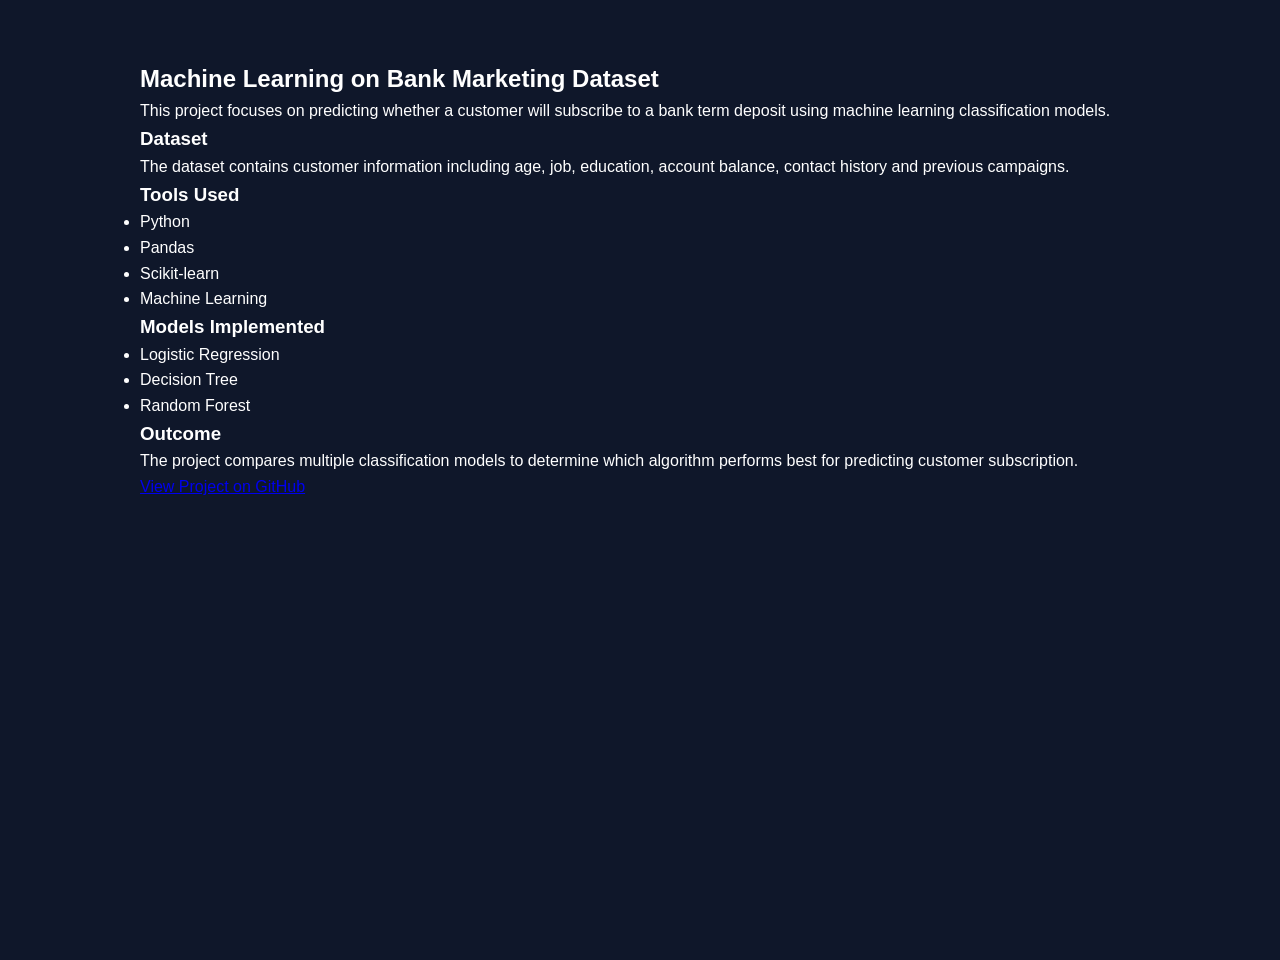
==== projects/bank-marketing.html @ 4964d718 "portfolio update2" ====
<!DOCTYPE html>
<html lang="en">

<head>

<meta charset="UTF-8">
<title>Bank Marketing Machine Learning Project</title>

<link rel="stylesheet" href="../css/style.css">

</head>

<body>

<section class="section">

<h1>Machine Learning on Bank Marketing Dataset</h1>

<p>

This project focuses on predicting whether a customer will subscribe
to a bank term deposit using machine learning classification models.

</p>

<h3>Dataset</h3>

<p>

The dataset contains customer information including age, job,
education, account balance, contact history and previous campaigns.

</p>

<h3>Tools Used</h3>

<ul>

<li>Python</li>
<li>Pandas</li>
<li>Scikit-learn</li>
<li>Machine Learning</li>

</ul>

<h3>Models Implemented</h3>

<ul>

<li>Logistic Regression</li>
<li>Decision Tree</li>
<li>Random Forest</li>

</ul>

<h3>Outcome</h3>

<p>

The project compares multiple classification models to determine
which algorithm performs best for predicting customer subscription.

</p>

<a href="GITHUB_LINK_HERE" target="_blank">
View Project on GitHub
</a>

</section>

</body>

</html>
---- css/style.css ----
/* GLOBAL STYLES */
* {
  margin: 0;
  padding: 0;
  box-sizing: border-box;
  font-family: 'Poppins', sans-serif;
}

html,
body {
  height: 100%;
}

body {
  background: #0f172a;
  color: white;
  line-height: 1.6;
  overflow-x: hidden;
}

img {
  max-width: 100%;
  display: block;
}

/* NAVBAR */
.navbar {
  display: flex;
  justify-content: space-between;
  align-items: center;
  padding: 20px 60px;
  background: #020617;
  position: sticky;
  top: 0;
  z-index: 1000;
}

.logo {
  font-size: 20px;
  font-weight: 600;
}

.nav-links {
  display: flex;
  list-style: none;
  gap: 30px;
  align-items: center;
}

.nav-btn {
  appearance: none;
  border: 0;
  background: transparent;
  color: white;
  cursor: pointer;
  font-size: 16px;
  padding: 6px 8px;
  transition: color 0.3s;
}

.nav-btn:hover {
  color: #3b82f6;
}

.nav-btn:focus-visible,
.resume-btn:focus-visible,
.arrow:focus-visible,
.dot-page:focus-visible,
.experience-header:focus-visible {
  outline: 2px solid #3b82f6;
  outline-offset: 3px;
}

.resume-btn {
  background: #3b82f6;
  padding: 10px 18px;
  border-radius: 6px;
  color: white;
  text-decoration: none;
  font-size: 14px;
  transition: background 0.3s;
}

.resume-btn:hover {
  background: #2563eb;
}

/* PAGE SYSTEM */
.page-wrapper {
  position: relative;
  min-height: calc(100vh - 72px); /* approx navbar height */
  overflow-x: hidden;            /* keep slide working */
  overflow-y: auto;              /* allow scrolling if content is tall */
}

.page {
  position: absolute;
  inset: 0;
  width: 100%;
  padding: 60px;
  opacity: 0;
  transform: translateX(100%);
  transition: transform 0.6s ease, opacity 0.6s ease;
  pointer-events: none;
}

.page.active {
  position: relative;
  opacity: 1;
  transform: translateX(0);
  pointer-events: auto;
}

/* ABOUT PAGE */
.about-screen {
  display: grid;
  grid-template-columns: 1.2fr 1fr;
  align-items: center;
  gap: 70px;
  max-width: 1100px;
  margin: 0 auto;
  min-height: 75vh;
}

.about-left h1 {
  font-size: 42px;
  margin-bottom: 10px;
}

.about-left h3 {
  color: #3b82f6;
  margin-bottom: 20px;
}

.about-left p {
  opacity: 0.85;
  max-width: 500px;
}

/* SKILLS */
.skills-tags {
  margin-top: 25px;
}

.skills-tags span {
  background: #1e293b;
  padding: 7px 14px;
  border-radius: 7px;
  font-size: 13px;
  margin: 5px;
  display: inline-block;
  transition: background 0.3s;
}

.skills-tags span:hover {
  background: #3b82f6;
}

/* RIGHT SIDE ABOUT */
.about-right {
  display: flex;
  flex-direction: column;
  align-items: center;
  gap: 20px;
}

.about-image {
  display: flex;
  justify-content: center;
  align-items: center;
}

.profile-image {
  width: 240px;
  height: 240px;
  border-radius: 50%;
  object-fit: cover;
  border: 4px solid #3b82f6;
  box-shadow: 0 0 20px rgba(59, 130, 246, 0.4);
}

/* EDUCATION */
.education-card {
  background: #1e293b;
  padding: 20px;
  border-radius: 10px;
  width: 260px;
  text-align: center;
  transition: transform 0.3s, background 0.3s;
}

.education-card:hover {
  background: #334155;
  transform: translateY(-5px);
}

.education-card span {
  opacity: 0.7;
  font-size: 14px;
}

/* GENERAL SECTIONS */
.section {
  max-width: 1000px;
  margin: 60px auto 0;
}

.section h2 {
  font-size: 28px;
  margin-bottom: 30px;
}

.section-title {
  margin-top: 60px;
}

/* EXPERIENCE */
.experience-card {
  background: #1e293b;
  border-radius: 10px;
  max-width: 650px;
  margin: 0 auto;
  overflow: hidden;
}

.experience-header {
  width: 100%;
  border: 0;
  background: transparent;
  color: inherit;

  display: flex;
  justify-content: space-between;
  align-items: center;
  padding: 20px;

  cursor: pointer;
  user-select: none;
  text-align: left;
}

.experience-header h3 {
  font-size: 18px;
  font-weight: 500;
}

.expand-icon {
  font-size: 18px;
}

.experience-content {
  max-height: 0;
  overflow: hidden;
  padding: 0 20px;
  transition: max-height 0.4s ease, padding 0.4s ease;
}

.experience-content.show {
  max-height: 500px;
  padding: 20px;
}

.experience-content ul {
  margin-left: 20px;
  margin-top: 10px;
}

.experience-content li {
  margin-bottom: 8px;
  opacity: 0.85;
}

/* DATA PIPELINE */
.pipeline-flow {
  display: flex;
  flex-wrap: wrap;
  justify-content: center;
  align-items: center;
  gap: 15px;
  margin-top: 40px;
}

.pipeline-node {
  background: #1e293b;
  padding: 14px 20px;
  border-radius: 8px;
  font-size: 14px;
  transition: transform 0.3s, background 0.3s;
}

.pipeline-node:hover {
  background: #3b82f6;
  transform: scale(1.05);
}

.pipeline-arrow {
  font-size: 24px;
  color: #22c55e;
  animation: dataflow 1.2s infinite alternate;
}

@keyframes dataflow {
  from {
    opacity: 0.3;
  }
  to {
    opacity: 1;
  }
}

/* PROJECTS */
.projects-grid {
  display: grid;
  grid-template-columns: repeat(auto-fit, minmax(250px, 1fr));
  gap: 30px;
}

.project-card {
  background: #1e293b;
  padding: 25px;
  border-radius: 10px;
  transition: transform 0.3s, background 0.3s;
}

.project-card:hover {
  background: #334155;
  transform: translateY(-6px);
}

/* CONTACT */
#page4 .section {
  max-width: 700px;
}

#page4 p {
  margin-bottom: 12px;
}

#page4 a {
  color: #3b82f6;
}

/* NAVIGATION ARROWS */
.nav-arrows {
  position: fixed;
  top: 50%;
  left: 0;
  width: 100%;
  display: flex;
  justify-content: space-between;
  transform: translateY(-50%);
  pointer-events: none;
  z-index: 100;
}

.arrow {
  pointer-events: auto;
  border: 0;
  color: inherit;

  width: 45px;
  height: 70px;
  background: rgba(255, 255, 255, 0.08);
  backdrop-filter: blur(10px);

  display: flex;
  align-items: center;
  justify-content: center;

  border-radius: 10px;
  font-size: 22px;
  cursor: pointer;

  margin: 0 20px;
  transition: background 0.3s;
}

.arrow:hover {
  background: rgba(59, 130, 246, 0.5);
}

/* PAGE INDICATOR */
.page-indicator {
  position: fixed;
  bottom: 25px;
  left: 50%;
  transform: translateX(-50%);
  display: flex;
  gap: 10px;
  z-index: 110;
}

.dot-page {
  appearance: none;
  border: 0;
  padding: 0;

  width: 10px;
  height: 10px;
  border-radius: 50%;

  background: #475569;
  cursor: pointer;
}

.dot-page.active {
  background: #3b82f6;
}

/* RESPONSIVE */
@media (max-width: 900px) {
  .about-screen {
    grid-template-columns: 1fr;
    text-align: center;
    gap: 40px;
  }

  .about-left p {
    margin: 0 auto;
  }

  .navbar {
    padding: 16px 20px;
  }

  .nav-links {
    display: none;
  }

  .page {
    padding: 40px 20px;
  }

  .profile-image {
    width: 200px;
    height: 200px;
  }

  .arrow {
    margin: 0 10px;
    width: 42px;
    height: 64px;
  }
}

/* Reduced motion */
@media (prefers-reduced-motion: reduce) {
  .page {
    transition: none;
  }

  .pipeline-arrow {
    animation: none;
  }
}
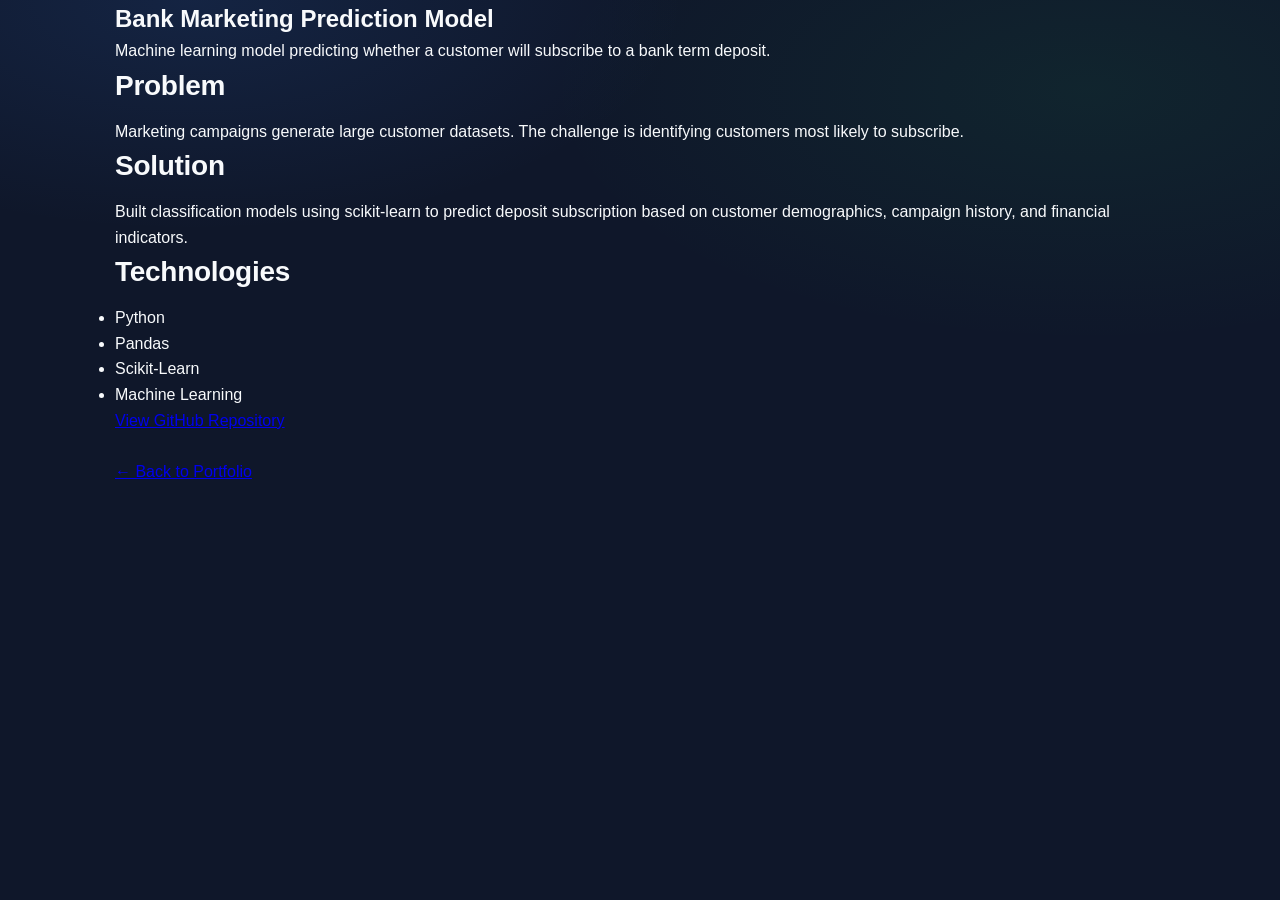
==== commit e03fa79c: "feat: Complete portfolio redesign with GitHub Intelligence case study" ====
--- a/projects/bank-marketing.html
+++ b/projects/bank-marketing.html
@@ -1,10 +1,9 @@
 <!DOCTYPE html>
-<html lang="en">
+<html>
 
 <head>
 
-<meta charset="UTF-8">
-<title>Bank Marketing Machine Learning Project</title>
+<title>Bank Marketing ML</title>
 
 <link rel="stylesheet" href="../css/style.css">
 
@@ -14,57 +13,52 @@
 
 <section class="section">
 
-<h1>Machine Learning on Bank Marketing Dataset</h1>
+<h1>Bank Marketing Prediction Model</h1>
+
+<p class="project-intro">
+
+Machine learning model predicting whether a customer
+will subscribe to a bank term deposit.
+
+</p>
+
+<h2>Problem</h2>
 
 <p>
 
-This project focuses on predicting whether a customer will subscribe
-to a bank term deposit using machine learning classification models.
+Marketing campaigns generate large customer datasets.
+The challenge is identifying customers most likely to subscribe.
 
 </p>
 
-<h3>Dataset</h3>
+<h2>Solution</h2>
 
 <p>
 
-The dataset contains customer information including age, job,
-education, account balance, contact history and previous campaigns.
+Built classification models using scikit-learn to predict
+deposit subscription based on customer demographics,
+campaign history, and financial indicators.
 
 </p>
 
-<h3>Tools Used</h3>
+<h2>Technologies</h2>
 
 <ul>
 
 <li>Python</li>
 <li>Pandas</li>
-<li>Scikit-learn</li>
+<li>Scikit-Learn</li>
 <li>Machine Learning</li>
 
 </ul>
 
-<h3>Models Implemented</h3>
+<a href="YOUR_GITHUB_LINK" class="btn-primary" target="_blank">
+View GitHub Repository
+</a>
 
-<ul>
+<br><br>
 
-<li>Logistic Regression</li>
-<li>Decision Tree</li>
-<li>Random Forest</li>
-
-</ul>
-
-<h3>Outcome</h3>
-
-<p>
-
-The project compares multiple classification models to determine
-which algorithm performs best for predicting customer subscription.
-
-</p>
-
-<a href="GITHUB_LINK_HERE" target="_blank">
-View Project on GitHub
-</a>
+<a href="../index.html">← Back to Portfolio</a>
 
 </section>
 
--- a/css/style.css
+++ b/css/style.css
@@ -1,455 +1,2071 @@
-/* GLOBAL STYLES */
-* {
-  margin: 0;
-  padding: 0;
-  box-sizing: border-box;
-  font-family: 'Poppins', sans-serif;
-}
-
-html,
-body {
-  height: 100%;
-}
-
-body {
-  background: #0f172a;
-  color: white;
-  line-height: 1.6;
-  overflow-x: hidden;
-}
-
-img {
-  max-width: 100%;
-  display: block;
-}
-
-/* NAVBAR */
-.navbar {
-  display: flex;
-  justify-content: space-between;
-  align-items: center;
-  padding: 20px 60px;
-  background: #020617;
-  position: sticky;
-  top: 0;
-  z-index: 1000;
-}
-
-.logo {
-  font-size: 20px;
-  font-weight: 600;
-}
-
-.nav-links {
-  display: flex;
-  list-style: none;
-  gap: 30px;
-  align-items: center;
-}
-
-.nav-btn {
-  appearance: none;
-  border: 0;
-  background: transparent;
-  color: white;
-  cursor: pointer;
-  font-size: 16px;
-  padding: 6px 8px;
-  transition: color 0.3s;
-}
-
-.nav-btn:hover {
-  color: #3b82f6;
-}
-
-.nav-btn:focus-visible,
-.resume-btn:focus-visible,
-.arrow:focus-visible,
-.dot-page:focus-visible,
-.experience-header:focus-visible {
-  outline: 2px solid #3b82f6;
-  outline-offset: 3px;
-}
-
-.resume-btn {
-  background: #3b82f6;
-  padding: 10px 18px;
-  border-radius: 6px;
-  color: white;
-  text-decoration: none;
-  font-size: 14px;
-  transition: background 0.3s;
-}
-
-.resume-btn:hover {
-  background: #2563eb;
-}
-
-/* PAGE SYSTEM */
-.page-wrapper {
-  position: relative;
-  min-height: calc(100vh - 72px); /* approx navbar height */
-  overflow-x: hidden;            /* keep slide working */
-  overflow-y: auto;              /* allow scrolling if content is tall */
-}
-
-.page {
-  position: absolute;
-  inset: 0;
-  width: 100%;
-  padding: 60px;
-  opacity: 0;
-  transform: translateX(100%);
-  transition: transform 0.6s ease, opacity 0.6s ease;
-  pointer-events: none;
-}
-
-.page.active {
-  position: relative;
-  opacity: 1;
-  transform: translateX(0);
-  pointer-events: auto;
-}
-
-/* ABOUT PAGE */
-.about-screen {
-  display: grid;
-  grid-template-columns: 1.2fr 1fr;
-  align-items: center;
-  gap: 70px;
-  max-width: 1100px;
-  margin: 0 auto;
-  min-height: 75vh;
-}
-
-.about-left h1 {
-  font-size: 42px;
-  margin-bottom: 10px;
-}
-
-.about-left h3 {
-  color: #3b82f6;
-  margin-bottom: 20px;
-}
-
-.about-left p {
-  opacity: 0.85;
-  max-width: 500px;
-}
-
-/* SKILLS */
-.skills-tags {
-  margin-top: 25px;
-}
-
-.skills-tags span {
-  background: #1e293b;
-  padding: 7px 14px;
-  border-radius: 7px;
-  font-size: 13px;
-  margin: 5px;
-  display: inline-block;
-  transition: background 0.3s;
-}
-
-.skills-tags span:hover {
-  background: #3b82f6;
-}
-
-/* RIGHT SIDE ABOUT */
-.about-right {
-  display: flex;
-  flex-direction: column;
-  align-items: center;
-  gap: 20px;
-}
-
-.about-image {
-  display: flex;
-  justify-content: center;
-  align-items: center;
-}
-
-.profile-image {
-  width: 240px;
-  height: 240px;
-  border-radius: 50%;
-  object-fit: cover;
-  border: 4px solid #3b82f6;
-  box-shadow: 0 0 20px rgba(59, 130, 246, 0.4);
-}
-
-/* EDUCATION */
-.education-card {
-  background: #1e293b;
-  padding: 20px;
-  border-radius: 10px;
-  width: 260px;
-  text-align: center;
-  transition: transform 0.3s, background 0.3s;
-}
-
-.education-card:hover {
-  background: #334155;
-  transform: translateY(-5px);
-}
-
-.education-card span {
-  opacity: 0.7;
-  font-size: 14px;
-}
-
-/* GENERAL SECTIONS */
-.section {
-  max-width: 1000px;
-  margin: 60px auto 0;
-}
-
-.section h2 {
-  font-size: 28px;
-  margin-bottom: 30px;
-}
-
-.section-title {
-  margin-top: 60px;
-}
-
-/* EXPERIENCE */
-.experience-card {
-  background: #1e293b;
-  border-radius: 10px;
-  max-width: 650px;
-  margin: 0 auto;
-  overflow: hidden;
-}
-
-.experience-header {
-  width: 100%;
-  border: 0;
-  background: transparent;
-  color: inherit;
-
-  display: flex;
-  justify-content: space-between;
-  align-items: center;
-  padding: 20px;
-
-  cursor: pointer;
-  user-select: none;
-  text-align: left;
-}
-
-.experience-header h3 {
-  font-size: 18px;
-  font-weight: 500;
-}
-
-.expand-icon {
-  font-size: 18px;
-}
-
-.experience-content {
-  max-height: 0;
-  overflow: hidden;
-  padding: 0 20px;
-  transition: max-height 0.4s ease, padding 0.4s ease;
-}
-
-.experience-content.show {
-  max-height: 500px;
-  padding: 20px;
-}
-
-.experience-content ul {
-  margin-left: 20px;
-  margin-top: 10px;
-}
-
-.experience-content li {
-  margin-bottom: 8px;
-  opacity: 0.85;
-}
-
-/* DATA PIPELINE */
-.pipeline-flow {
-  display: flex;
-  flex-wrap: wrap;
-  justify-content: center;
-  align-items: center;
-  gap: 15px;
-  margin-top: 40px;
-}
-
-.pipeline-node {
-  background: #1e293b;
-  padding: 14px 20px;
-  border-radius: 8px;
-  font-size: 14px;
-  transition: transform 0.3s, background 0.3s;
-}
-
-.pipeline-node:hover {
-  background: #3b82f6;
-  transform: scale(1.05);
-}
-
-.pipeline-arrow {
-  font-size: 24px;
-  color: #22c55e;
-  animation: dataflow 1.2s infinite alternate;
-}
-
-@keyframes dataflow {
-  from {
-    opacity: 0.3;
-  }
-  to {
+/* ============================================================================
+   DESIGN TOKENS & VARIABLES
+   ============================================================================ */
+   :root {
+    /* Colors */
+    --bg: #0f172a;
+    --bg-elev: #020617;
+    --panel: rgba(30, 41, 59, 0.55);
+    --panel-strong: #1e293b;
+    --panel-soft: rgba(2, 6, 23, 0.22);
+    --text: #f8fafc;
+    --muted: rgba(248, 250, 252, 0.88);
+    --muted-2: rgba(248, 250, 252, 0.82);
+    --accent: #3b82f6;
+    --accent-2: #60a5fa;
+    --accent-soft: #93c5fd;
+    --success: #22c55e;
+    --warning: #f59e0b;
+    --error: #ef4444;
+  
+    /* Borders */
+    --border: rgba(148, 163, 184, 0.12);
+    --border-2: rgba(148, 163, 184, 0.16);
+    --border-3: rgba(148, 163, 184, 0.14);
+  
+    /* Shadows */
+    --shadow-1: 0 18px 50px rgba(0, 0, 0, 0.38);
+    --shadow-2: 0 10px 24px rgba(0, 0, 0, 0.32);
+    --shadow-3: 0 4px 12px rgba(0, 0, 0, 0.18);
+    --shadow-accent: 0 0 0 6px rgba(59, 130, 246, 0.1);
+  
+    /* Border radius */
+    --radius-sm: 10px;
+    --radius-md: 12px;
+    --radius-lg: 16px;
+  
+    /* Spacing */
+    --pad-page-y: 48px;
+    --pad-page-x: 60px;
+    --max: 1050px;
+  
+    /* Transitions */
+    --transition-fast: 0.15s ease;
+    --transition-base: 0.25s ease;
+    --transition-slow: 0.55s ease;
+  }
+  
+  /* ============================================================================
+     RESET & BASE
+     ============================================================================ */
+  * {
+    margin: 0;
+    padding: 0;
+    box-sizing: border-box;
+    font-family: 'Poppins', sans-serif;
+  }
+  
+  html,
+  body {
+    height: 100%;
+  }
+  
+  body {
+    background: radial-gradient(900px 420px at 15% 0%, rgba(59, 130, 246, 0.12), transparent 55%),
+      radial-gradient(900px 420px at 85% 10%, rgba(34, 197, 94, 0.08), transparent 60%),
+      var(--bg);
+    color: var(--text);
+    line-height: 1.6;
+    overflow-x: hidden;
+    overflow-y: auto;
+  }
+  
+  img,
+  video {
+    max-width: 100%;
+    display: block;
+    height: auto;
+  }
+  
+  /* ============================================================================
+     ACCESSIBILITY & SKIP LINK
+     ============================================================================ */
+  .skip-link {
+    position: absolute;
+    left: 12px;
+    top: 12px;
+    padding: 10px 12px;
+    border-radius: var(--radius-sm);
+    background: var(--bg-elev);
+    border: 1px solid var(--border-3);
+    color: var(--text);
+    text-decoration: none;
+    transform: translateY(-160%);
+    transition: transform var(--transition-fast);
+    z-index: 2000;
+  }
+  
+  .skip-link:focus {
+    transform: translateY(0);
+    outline: 2px solid var(--accent);
+    outline-offset: 3px;
+  }
+  
+  .nav-btn:focus-visible,
+  .resume-btn:focus-visible,
+  .arrow:focus-visible,
+  .dot-page:focus-visible,
+  .experience-header:focus-visible,
+  .btn-link:focus-visible,
+  .contact-tile:focus-visible,
+  .logo:focus-visible,
+  .site-footer a:focus-visible,
+  .dashboard-tile__img:focus-visible,
+  .dashboard-preview-btn:focus-visible {
+    outline: 2px solid var(--accent);
+    outline-offset: 3px;
+  }
+  
+  /* ============================================================================
+     NAVBAR & HEADER
+     ============================================================================ */
+  .navbar {
+    display: flex;
+    justify-content: space-between;
+    align-items: center;
+    padding: 18px 60px;
+    background: rgba(2, 6, 23, 0.72);
+    border-bottom: 1px solid var(--border);
+    position: sticky;
+    top: 0;
+    z-index: 1000;
+    backdrop-filter: blur(12px);
+  }
+  
+  .logo {
+    display: inline-flex;
+    flex-direction: column;
+    gap: 2px;
+    color: var(--text);
+    text-decoration: none;
+    line-height: 1.1;
+    transition: opacity var(--transition-fast);
+  }
+  
+  .logo:hover {
+    opacity: 0.8;
+  }
+  
+  .logo__hello {
+    font-size: 12px;
+    opacity: 0.72;
+    letter-spacing: 0.02em;
+  }
+  
+  .logo__name {
+    font-size: 18px;
+    font-weight: 600;
+  }
+  
+  .nav-links {
+    display: flex;
+    list-style: none;
+    gap: 30px;
+    align-items: center;
+  }
+  
+  .nav-btn {
+    appearance: none;
+    border: 0;
+    background: transparent;
+    color: var(--text);
+    cursor: pointer;
+    font-size: 15px;
+    padding: 6px 8px;
+    transition: color var(--transition-fast);
+  }
+  
+  .nav-btn:hover,
+  .nav-btn.active {
+    color: var(--accent);
+  }
+  
+  .resume-btn {
+    background: linear-gradient(180deg, rgba(59, 130, 246, 1), rgba(37, 99, 235, 1));
+    padding: 10px 18px;
+    border-radius: 10px;
+    color: var(--text);
+    text-decoration: none;
+    font-size: 14px;
+    font-weight: 500;
+    transition: transform var(--transition-fast), filter var(--transition-fast);
+    box-shadow: var(--shadow-2);
+  }
+  
+  .resume-btn:hover {
+    transform: translateY(-1px);
+    filter: brightness(1.05);
+  }
+  
+  /* ============================================================================
+     PAGE SYSTEM & TRANSITIONS
+     ============================================================================ */
+  .page-wrapper {
+    position: relative;
+    min-height: calc(100vh - 72px);
+    overflow: hidden;
+  }
+  
+  .page {
+    position: absolute;
+    inset: 0;
+    width: 100%;
+    padding: var(--pad-page-y) var(--pad-page-x);
+    min-height: calc(100vh - 72px);
+    opacity: 0;
+    transform: translateX(100%);
+    transition: transform var(--transition-slow), opacity var(--transition-slow);
+    pointer-events: none;
+  }
+  
+  .page.active {
+    position: relative;
     opacity: 1;
-  }
-}
-
-/* PROJECTS */
-.projects-grid {
-  display: grid;
-  grid-template-columns: repeat(auto-fit, minmax(250px, 1fr));
-  gap: 30px;
-}
-
-.project-card {
-  background: #1e293b;
-  padding: 25px;
-  border-radius: 10px;
-  transition: transform 0.3s, background 0.3s;
-}
-
-.project-card:hover {
-  background: #334155;
-  transform: translateY(-6px);
-}
-
-/* CONTACT */
-#page4 .section {
-  max-width: 700px;
-}
-
-#page4 p {
-  margin-bottom: 12px;
-}
-
-#page4 a {
-  color: #3b82f6;
-}
-
-/* NAVIGATION ARROWS */
-.nav-arrows {
-  position: fixed;
-  top: 50%;
-  left: 0;
-  width: 100%;
-  display: flex;
-  justify-content: space-between;
-  transform: translateY(-50%);
-  pointer-events: none;
-  z-index: 100;
-}
-
-.arrow {
-  pointer-events: auto;
-  border: 0;
-  color: inherit;
-
-  width: 45px;
-  height: 70px;
-  background: rgba(255, 255, 255, 0.08);
-  backdrop-filter: blur(10px);
-
-  display: flex;
-  align-items: center;
-  justify-content: center;
-
-  border-radius: 10px;
-  font-size: 22px;
-  cursor: pointer;
-
-  margin: 0 20px;
-  transition: background 0.3s;
-}
-
-.arrow:hover {
-  background: rgba(59, 130, 246, 0.5);
-}
-
-/* PAGE INDICATOR */
-.page-indicator {
-  position: fixed;
-  bottom: 25px;
-  left: 50%;
-  transform: translateX(-50%);
-  display: flex;
-  gap: 10px;
-  z-index: 110;
-}
-
-.dot-page {
-  appearance: none;
-  border: 0;
-  padding: 0;
-
-  width: 10px;
-  height: 10px;
-  border-radius: 50%;
-
-  background: #475569;
-  cursor: pointer;
-}
-
-.dot-page.active {
-  background: #3b82f6;
-}
-
-/* RESPONSIVE */
-@media (max-width: 900px) {
+    transform: translateX(0);
+    pointer-events: auto;
+  }
+  
+  /* ============================================================================
+     ABOUT PAGE
+     ============================================================================ */
   .about-screen {
+    display: grid;
+    grid-template-columns: 1.2fr 1fr;
+    align-items: center;
+    gap: 70px;
+    max-width: 1100px;
+    margin: 0 auto;
+  }
+  
+  .about-left h1 {
+    font-size: 44px;
+    margin-bottom: 10px;
+    letter-spacing: -0.02em;
+  }
+  
+  .about-left h3 {
+    color: var(--accent-2);
+    margin-bottom: 14px;
+    font-weight: 500;
+  }
+  
+  .about-left p {
+    color: var(--muted);
+    max-width: 620px;
+  }
+  
+  .outcomes {
+    margin-top: 18px;
+    display: grid;
+    grid-template-columns: repeat(3, minmax(0, 1fr));
+    gap: 12px;
+    max-width: 720px;
+  }
+  
+  .outcome {
+    border: 1px solid var(--border-2);
+    background: linear-gradient(180deg, rgba(30, 41, 59, 0.62), rgba(30, 41, 59, 0.46));
+    border-radius: var(--radius-md);
+    padding: 12px;
+    box-shadow: 0 0 0 1px rgba(2, 6, 23, 0.25) inset;
+    transition: transform var(--transition-fast), border-color var(--transition-fast);
+    position: relative;
+    overflow: hidden;
+  }
+  
+  .outcome:hover {
+    transform: translateY(-2px);
+    border-color: rgba(59, 130, 246, 0.2);
+  }
+  
+  .outcome::before {
+    content: '';
+    position: absolute;
+    top: 0;
+    left: -100%;
+    width: 100%;
+    height: 100%;
+    background: linear-gradient(90deg, transparent, rgba(255, 255, 255, 0.05), transparent);
+    animation: cardShimmer 3.2s ease-in-out infinite;
+    z-index: 1;
+    pointer-events: none;
+  }
+  
+  .outcome__value {
+    font-size: 16px;
+    font-weight: 600;
+    color: var(--accent-2);
+    margin-bottom: 4px;
+  }
+  
+  .outcome__label {
+    font-size: 12px;
+    opacity: 0.92;
+    color: var(--muted-2);
+  }
+  
+  .skills-tags {
+    margin-top: 12px;
+    display: flex;
+    flex-wrap: wrap;
+    gap: 8px;
+  }
+  
+  .skills-tags span {
+    background: rgba(30, 41, 59, 0.8);
+    border: 1px solid rgba(148, 163, 184, 0.12);
+    padding: 7px 14px;
+    border-radius: 999px;
+    font-size: 13px;
+    display: inline-block;
+    transition: background var(--transition-fast), transform var(--transition-fast), border-color var(--transition-fast), box-shadow var(--transition-fast);
+  }
+  
+  .skills-tags span:hover {
+    background: rgba(59, 130, 246, 0.22);
+    border-color: rgba(59, 130, 246, 0.5);
+    transform: translateY(-2px);
+    box-shadow: 0 4px 12px rgba(59, 130, 246, 0.15);
+  }
+  
+  .skills-block {
+    margin-top: 18px;
+  }
+  
+  .mini-heading {
+    margin-top: 18px;
+    font-size: 14px;
+    font-weight: 500;
+    opacity: 0.95;
+  }
+  
+  .about-right {
+    display: flex;
+    flex-direction: column;
+    align-items: center;
+    gap: 18px;
+  }
+  
+  .about-image {
+    width: 260px;
+    height: 260px;
+    border-radius: 50%;
+    overflow: hidden;
+    position: relative;
+    background: #0b1220;
+    border: 4px solid rgba(59, 130, 246, 0.9);
+    box-shadow: var(--shadow-accent), var(--shadow-1);
+  }
+  
+  .profile-image {
+    width: 100%;
+    height: 100%;
+    display: block;
+    object-fit: cover;
+    object-position: 50% 20%;
+  }
+  
+  .education-card {
+    background: rgba(30, 41, 59, 0.78);
+    padding: 18px;
+    border-radius: var(--radius-md);
+    width: 260px;
+    text-align: center;
+    transition: transform var(--transition-fast), background var(--transition-fast), border-color var(--transition-fast);
+    border: 1px solid var(--border);
+    box-shadow: 0 0 0 1px rgba(2, 6, 23, 0.25) inset;
+    position: relative;
+    overflow: hidden;
+  }
+  
+  .education-card:hover {
+    background: rgba(51, 65, 85, 0.85);
+    transform: translateY(-4px);
+    border-color: rgba(59, 130, 246, 0.18);
+  }
+  
+  .education-card::before {
+    content: '';
+    position: absolute;
+    top: 0;
+    left: -100%;
+    width: 100%;
+    height: 100%;
+    background: linear-gradient(90deg, transparent, rgba(255, 255, 255, 0.08), transparent);
+    animation: shimmer 3.5s ease-in-out infinite;
+    z-index: 1;
+    pointer-events: none;
+  }
+  
+  .education-card span {
+    opacity: 0.78;
+    font-size: 13px;
+  }
+  
+  /* ============================================================================
+     GENERAL SECTIONS
+     ============================================================================ */
+  .section {
+    max-width: var(--max);
+    margin: 0 auto;
+  }
+  
+  .section h2 {
+    font-size: 28px;
+    margin-bottom: 10px;
+    letter-spacing: -0.01em;
+  }
+  
+  .section-subhead {
+    margin-top: -6px;
+    margin-bottom: 14px;
+    font-size: 13px;
+    opacity: 0.82;
+    color: var(--muted-2);
+  }
+  
+  .section-title {
+    margin-top: 34px;
+    margin-bottom: 14px;
+  }
+  
+  .section-head {
+    margin-bottom: 16px;
+  }
+  
+  /* ============================================================================
+     PAGE 2: EXPERIENCE & SKILLS
+     ============================================================================ */
+  .page2-stack {
+    display: grid;
     grid-template-columns: 1fr;
+    gap: 16px;
+    margin-top: 14px;
+  }
+  
+  .experience-card {
+    background: rgba(30, 41, 59, 0.78);
+    border-radius: var(--radius-md);
+    max-width: 900px;
+    margin: 0 auto;
+    overflow: hidden;
+    border: 1px solid var(--border);
+    box-shadow: 0 0 0 1px rgba(2, 6, 23, 0.25) inset;
+  }
+  
+  .experience-card--wide {
+    max-width: 100%;
+  }
+  
+  .experience-header {
+    width: 100%;
+    border: 0;
+    background: transparent;
+    color: inherit;
+    display: grid;
+    grid-template-columns: 1fr auto auto;
+    gap: 10px;
+    align-items: center;
+    padding: 18px 20px;
+    cursor: pointer;
+    user-select: none;
+    text-align: left;
+    transition: background var(--transition-fast);
+    position: relative;
+    overflow: hidden;
+  }
+  
+  .experience-header:hover {
+    background: rgba(59, 130, 246, 0.08);
+  }
+  
+  .experience-header::before {
+    content: '';
+    position: absolute;
+    top: 0;
+    left: -100%;
+    width: 100%;
+    height: 100%;
+    background: linear-gradient(90deg, transparent, rgba(255, 255, 255, 0.06), transparent);
+    animation: experienceShimmer 3.8s ease-in-out infinite;
+    z-index: 1;
+    pointer-events: none;
+  }
+  
+  .card-title {
+    font-size: 18px;
+    font-weight: 500;
+  }
+  
+  .role-pill {
+    white-space: nowrap;
+    font-size: 12px;
+    padding: 6px 10px;
+    border-radius: 999px;
+    background: rgba(148, 163, 184, 0.12);
+    border: 1px solid rgba(148, 163, 184, 0.18);
+    color: rgba(248, 250, 252, 0.92);
+  }
+  
+  .expand-icon {
+    font-size: 18px;
+    min-width: 24px;
+    text-align: right;
+    transition: transform var(--transition-fast);
+  }
+  
+  .meta {
+    opacity: 0.85;
+    font-size: 13px;
+  }
+  
+  .company-callout {
+    margin-top: 10px;
+    border: 1px solid var(--border);
+    background: rgba(2, 6, 23, 0.25);
+    border-radius: var(--radius-md);
+    padding: 12px;
+  }
+  
+  .company-intro {
+    opacity: 0.92;
+    font-size: 13px;
+  }
+  
+  .role-subtitle {
+    margin-top: 14px;
+    margin-bottom: 6px;
+    font-size: 14px;
+    font-weight: 600;
+    opacity: 0.95;
+  }
+  
+  .env-row {
+    margin-top: 12px;
+    display: flex;
+    flex-wrap: wrap;
+    gap: 8px;
+  }
+  
+  .env-pill {
+    font-size: 12px;
+    padding: 6px 10px;
+    border-radius: 999px;
+    border: 1px solid rgba(59, 130, 246, 0.25);
+    background: rgba(59, 130, 246, 0.08);
+    color: rgba(219, 234, 254, 0.95);
+  }
+  
+  .impact-list {
+    margin-top: 8px;
+    margin-left: 18px;
+    list-style: none;
+  }
+  
+  .impact-list li {
+    opacity: 0.93;
+    margin-bottom: 10px;
+    position: relative;
+    padding-left: 12px;
+    font-size: 13px;
+  }
+  
+  .impact-list li::before {
+    content: '▸';
+    position: absolute;
+    left: 0;
+    color: var(--accent-2);
+  }
+  
+  .experience-content {
+    max-height: 0;
+    overflow: hidden;
+    padding: 0 20px;
+    transition: max-height var(--transition-base), padding var(--transition-base);
+  }
+  
+  .experience-content.show {
+    padding: 18px 20px;
+  }
+  
+  .initiatives-chips {
+    display: flex;
+    flex-wrap: wrap;
+    gap: 10px;
+    margin-top: 12px;
+  }
+  
+  .initiatives-chips--prominent {
+    padding: 12px;
+    border-radius: var(--radius-md);
+    border: 1px solid rgba(59, 130, 246, 0.22);
+    background: rgba(59, 130, 246, 0.09);
+  }
+  
+  .chip {
+    display: inline-flex;
+    align-items: center;
+    padding: 8px 12px;
+    border-radius: 999px;
+    font-size: 12px;
+    background: rgba(59, 130, 246, 0.16);
+    border: 1px solid rgba(59, 130, 246, 0.4);
+    color: #dbeafe;
+  }
+  
+  .skills-panel {
+    background: radial-gradient(1200px 400px at 20% 0%, rgba(59, 130, 246, 0.14), transparent 60%),
+      rgba(30, 41, 59, 0.62);
+    border: 1px solid var(--border);
+    border-radius: var(--radius-md);
+    padding: 16px;
+    margin-top: 14px;
+    box-shadow: 0 0 0 1px rgba(2, 6, 23, 0.25) inset;
+  }
+  
+  .skills-panel--full {
+    max-width: 100%;
+  }
+  
+  .skills-panel__head {
+    display: flex;
+    align-items: baseline;
+    justify-content: space-between;
+    gap: 12px;
+    padding-bottom: 10px;
+    border-bottom: 1px solid var(--border);
+    margin-bottom: 12px;
+  }
+  
+  .skills-panel__title {
+    font-size: 18px;
+    margin: 0;
+  }
+  
+  .skills-panel__subtitle {
+    font-size: 12px;
+    opacity: 0.86;
+  }
+  
+  .skills-cards {
+    display: grid;
+    grid-template-columns: repeat(2, minmax(0, 1fr));
+    gap: 12px;
+  }
+  
+  .skill-card {
+    background: var(--panel-soft);
+    border: 1px solid var(--border);
+    border-radius: var(--radius-md);
+    padding: 12px;
+    transition: transform var(--transition-fast), border-color var(--transition-fast);
+  }
+  
+  .skill-card:hover {
+    transform: translateY(-2px);
+    border-color: rgba(59, 130, 246, 0.25);
+  }
+  
+  .skill-card__title {
+    font-size: 13px;
+    font-weight: 600;
+    opacity: 0.95;
+    margin-bottom: 8px;
+    position: relative;
+    padding-left: 18px;
+  }
+  
+  .skill-card__title::before {
+    content: '▸';
+    position: absolute;
+    left: 0;
+    top: 0;
+    color: var(--accent-2);
+  }
+  
+  .skill-card__list {
+    margin-left: 18px;
+    list-style: none;
+  }
+  
+  .skill-card__list li {
+    margin-bottom: 6px;
+    opacity: 0.9;
+    font-size: 12px;
+  }
+  
+  .skill-card__hint {
+    margin-top: 8px;
+    font-size: 12px;
+    opacity: 0.8;
+  }
+  
+  .skills-footer {
+    margin-top: 12px;
+    padding-top: 12px;
+    border-top: 1px solid var(--border);
+  }
+  
+  .skills-footer__title {
+    font-size: 13px;
+    font-weight: 600;
+    margin-bottom: 6px;
+    opacity: 0.95;
+  }
+  
+  .skills-footer__list {
+    margin-left: 18px;
+    list-style: none;
+  }
+  
+  .skills-footer__list li {
+    margin-bottom: 6px;
+    opacity: 0.9;
+    font-size: 12px;
+  }
+  
+  .quote-card {
+    position: relative;
+    background: rgba(30, 41, 59, 0.62);
+    border: 1px solid var(--border);
+    border-left: 4px solid transparent;
+    border-radius: var(--radius-md);
+    padding: 14px 14px 12px;
+    box-shadow: 0 0 0 1px rgba(2, 6, 23, 0.25) inset;
+    margin-top: 14px;
+    transition: border-left-color var(--transition-fast);
+  }
+  
+  .quote-card:hover {
+    border-left-color: rgba(59, 130, 246, 0.6);
+  }
+  
+  .quote-mark {
+    position: absolute;
+    left: 14px;
+    top: 6px;
+    font-size: 34px;
+    color: rgba(96, 165, 250, 0.55);
+    line-height: 1;
+  }
+  
+  .quote-text {
+    padding-left: 26px;
+    opacity: 0.92;
+    font-size: 13px;
+  }
+  
+  .quote-meta {
+    margin-top: 8px;
+    padding-left: 26px;
+    font-size: 12px;
+    opacity: 0.78;
+  }
+  
+  /* ============================================================================
+     DATA FLOW VISUALIZATION
+     ============================================================================ */
+  .flow-wrap {
+    position: relative;
+    margin-top: 12px;
+  }
+  
+  .flow-board {
+    display: grid;
+    grid-template-columns: repeat(4, minmax(0, 1fr));
+    gap: 12px;
+    align-items: start;
+  }
+  
+  .flow-board--with-arrows .flow-stage:not(:last-child)::after {
+    content: '➜';
+    position: absolute;
+    top: 18px;
+    right: -18px;
+    color: rgba(34, 197, 94, 0.9);
+    font-size: 18px;
+  }
+  
+  .flow-stage {
+    background: rgba(30, 41, 59, 0.62);
+    border: 1px solid var(--border);
+    border-radius: var(--radius-md);
+    padding: 12px;
+    position: relative;
+    min-height: 185px;
+    box-shadow: 0 0 0 1px rgba(2, 6, 23, 0.25) inset;
+  }
+  
+  .flow-stage__head {
+    font-size: 12px;
+    letter-spacing: 0.08em;
+    text-transform: uppercase;
+    opacity: 0.85;
+    margin-bottom: 10px;
+    font-weight: 600;
+  }
+  
+  .flow-node {
+    background: rgba(30, 41, 59, 0.78);
+    border: 1px solid var(--border);
+    border-radius: var(--radius-sm);
+    padding: 12px;
+    margin-bottom: 10px;
+    transition: border-color var(--transition-fast);
+  }
+  
+  .flow-node:last-child {
+    margin-bottom: 0;
+  }
+  
+  .flow-node:hover {
+    border-color: rgba(59, 130, 246, 0.3);
+  }
+  
+  .flow-node__title {
+    font-size: 14px;
+    font-weight: 500;
+  }
+  
+  .flow-node__meta {
+    font-size: 12px;
+    opacity: 0.8;
+    margin-top: 4px;
+  }
+  
+  .flow-node--accent {
+    border-color: rgba(59, 130, 246, 0.35);
+    background: rgba(30, 41, 59, 0.85);
+  }
+  
+  .flow-connectors {
+    display: grid;
+    grid-template-columns: repeat(3, minmax(0, 1fr));
+    gap: 12px;
+    margin-top: 10px;
+    padding: 0 6px;
+  }
+  
+  .flow-connector {
+    height: 28px;
+    border-radius: 999px;
+    border: 1px solid rgba(34, 197, 94, 0.35);
+    background: rgba(34, 197, 94, 0.08);
+    position: relative;
+    overflow: hidden;
+  }
+  
+  .flow-connector::before {
+    content: '';
+    position: absolute;
+    inset: 0;
+    background: linear-gradient(90deg, transparent, rgba(34, 197, 94, 0.23), transparent);
+    transform: translateX(-60%);
+    animation: flowSweep 1.8s linear infinite;
+  }
+  
+  .flow-connector::after {
+    content: '➜';
+    position: absolute;
+    right: 10px;
+    top: 50%;
+    transform: translateY(-50%);
+    opacity: 0.9;
+    color: var(--success);
+    font-size: 14px;
+  }
+  
+  .flow-connector__label {
+    position: relative;
+    z-index: 1;
+    display: inline-flex;
+    height: 100%;
+    align-items: center;
+    padding-left: 12px;
+    font-size: 12px;
+    opacity: 0.9;
+    color: #bbf7d0;
+    letter-spacing: 0.02em;
+  }
+  
+  @keyframes flowSweep {
+    0% {
+      transform: translateX(-60%);
+    }
+    100% {
+      transform: translateX(60%);
+    }
+  }
+  
+  /* ============================================================================
+     PROJECTS GRID
+     ============================================================================ */
+  .projects-grid {
+    display: grid;
+    grid-template-columns: repeat(2, minmax(0, 1fr));
+    gap: 14px;
+    margin-top: 14px;
+  }
+  
+  .project-tablet {
+    background: linear-gradient(135deg, rgba(30, 41, 59, 0.78) 0%, rgba(30, 41, 59, 0.62) 100%);
+    border: 1px solid var(--border-3);
+    border-radius: var(--radius-lg);
+    padding: 0;
+    transition: all var(--transition-base);
+    min-height: 550px;
+    box-shadow: 0 0 0 1px rgba(2, 6, 23, 0.25) inset, 0 8px 32px rgba(0, 0, 0, 0.15), 0 1px 3px rgba(59, 130, 246, 0.1);
+    display: flex;
+    flex-direction: column;
+    position: relative;
+    overflow: hidden;
+  }
+  
+  .project-tablet:hover {
+    transform: translateY(-6px);
+    border-color: rgba(59, 130, 246, 0.35);
+    box-shadow: 0 0 0 1px rgba(59, 130, 246, 0.2), 0 20px 48px rgba(59, 130, 246, 0.15), 0 1px 3px rgba(59, 130, 246, 0.2);
+    background: linear-gradient(135deg, rgba(30, 41, 59, 0.88) 0%, rgba(30, 41, 59, 0.72) 100%);
+  }
+  
+  .project-tablet::before {
+    content: '';
+    position: absolute;
+    top: 0;
+    left: -100%;
+    width: 100%;
+    height: 100%;
+    background: linear-gradient(90deg, transparent, rgba(255, 255, 255, 0.05), transparent);
+    transition: left var(--transition-slow);
+    pointer-events: none;
+    z-index: 1;
+  }
+  
+  .project-tablet:hover::before {
+    left: 100%;
+  }
+  
+  .project-tablet--featured {
+    grid-column: 1 / -1;
+    min-height: 480px;
+  }
+  
+  .project-badge {
+    font-size: 11px;
+    padding: 6px 8px;
+    margin: 0;
+    border-radius: 6px;
+    background: rgba(59, 130, 246, 0.15);
+    border: 1px solid rgba(59, 130, 246, 0.3);
+    color: var(--accent-2);
+    font-weight: 600;
+    display: block;
+    width: fit-content;
+    position: relative;
+    left: 6px;
+    top: 6px;
+  }
+  
+  .project-badge--1 {
+    background: rgba(59, 130, 246, 0.15);
+    border-color: rgba(59, 130, 246, 0.3);
+    color: var(--accent-2);
+  }
+  
+  .project-badge--2 {
+    background: rgba(168, 85, 247, 0.15);
+    border-color: rgba(168, 85, 247, 0.3);
+    color: rgba(217, 70, 239, 0.95);
+  }
+  
+  .project-badge--3 {
+    background: rgba(34, 197, 94, 0.15);
+    border-color: rgba(34, 197, 94, 0.3);
+    color: #86efac;
+  }
+  
+  .tablet-top {
+    display: flex;
+    align-items: flex-start;
+    justify-content: space-between;
+    gap: 10px;
+    margin: 0;
+    padding: 10px 14px 8px 14px;
+  }
+  
+  .tablet-title {
+    font-size: 16px;
+    font-weight: 600;
+    line-height: 1.3;
+  }
+  
+  .tablet-pill {
+    font-size: 11px;
+    padding: 6px 10px;
+    border-radius: 999px;
+    border: 1px solid rgba(148, 163, 184, 0.18);
+    background: rgba(2, 6, 23, 0.18);
+    opacity: 0.95;
+    white-space: nowrap;
+  }
+  
+  .tablet-pill--featured {
+    border-color: rgba(59, 130, 246, 0.35);
+    background: rgba(59, 130, 246, 0.12);
+  }
+  
+  .tablet-pill--dq {
+    border-color: rgba(34, 197, 94, 0.35);
+    background: rgba(34, 197, 94, 0.12);
+  }
+  
+  .tablet-block {
+    margin: 0;
+    padding: 10px 14px;
+    border-radius: var(--radius-md);
+    border: none;
+    border-top: 1px solid var(--border);
+    background: transparent;
+    flex-grow: 1;
+  }
+  
+  .tablet-block:first-of-type {
+    margin: 0;
+    padding: 10px 14px;
+    border-top: none;
+  }
+  
+  .tablet-h {
+    font-size: 12px;
+    letter-spacing: 0.08em;
+    text-transform: uppercase;
+    opacity: 0.85;
+    margin-bottom: 6px;
+    font-weight: 600;
+  }
+  
+  .tablet-p {
+    font-size: 13px;
+    opacity: 0.92;
+  }
+  
+  .tablet-list {
+    margin-left: 18px;
+    margin-top: 8px;
+    list-style: none;
+  }
+  
+  .tablet-list li {
+    margin-bottom: 8px;
+    opacity: 0.92;
+    font-size: 13px;
+    position: relative;
+    padding-left: 8px;
+  }
+  
+  .tablet-list li::before {
+    content: '•';
+    position: absolute;
+    left: 0;
+    color: var(--accent);
+  }
+  
+  .tablet-actions {
+    margin-top: auto;
+    padding: 12px 14px 14px 14px;
+    display: flex;
+    gap: 10px;
+    flex-wrap: wrap;
+  }
+  
+  .tablet-actions--centered {
+    justify-content: center;
+    flex-direction: column;
+    align-items: center;
+    gap: 12px;
+    width: 100%;
+  }
+  
+  .tablet-actions--centered .btn-link {
+    min-width: 200px;
     text-align: center;
-    gap: 40px;
-  }
-
-  .about-left p {
+  }
+  
+  .tablet-actions--centered .btn-link--primary {
+    position: relative;
+    overflow: hidden;
+    background: linear-gradient(135deg, rgba(59, 130, 246, 0.15) 0%, rgba(59, 130, 246, 0.08) 100%);
+    border: 1px solid rgba(59, 130, 246, 0.35);
+    min-width: 220px;
+  }
+  
+  .tablet-actions--centered .btn-link--primary::before {
+    content: '';
+    position: absolute;
+    top: 0;
+    left: -100%;
+    width: 100%;
+    height: 100%;
+    background: linear-gradient(90deg, transparent, rgba(255, 255, 255, 0.08), transparent);
+    animation: ctaShine 2.5s ease-in-out infinite;
+    z-index: 0;
+    pointer-events: none;
+  }
+  
+  .tablet-actions--centered .btn-link--primary::after {
+    content: '';
+    position: absolute;
+    inset: -2px;
+    border-radius: var(--radius-md);
+    border: 1px solid rgba(96, 165, 250, 0.25);
+    opacity: 0;
+    animation: ctaPulse 3s ease-in-out infinite;
+    pointer-events: none;
+    z-index: 1;
+  }
+  
+  .tablet-actions--centered .btn-link--primary:hover::after {
+    animation: ctaPulse 3s ease-in-out infinite;
+    opacity: 0.5;
+  }
+  
+  .project-subtitle {
+    margin: 14px 0 6px 0;
+    padding: 0 14px;
+    font-size: 13px;
+    font-weight: 600;
+    opacity: 0.95;
+  }
+  
+  .btn-link {
+    display: inline-flex;
+    align-items: center;
+    justify-content: center;
+    padding: 10px 12px;
+    border-radius: var(--radius-md);
+    text-decoration: none;
+    color: var(--text);
+    background: rgba(2, 6, 23, 0.25);
+    border: 1px solid rgba(148, 163, 184, 0.14);
+    transition: transform var(--transition-fast), background var(--transition-fast), border-color var(--transition-fast);
+    font-size: 12px;
+    font-weight: 500;
+    cursor: pointer;
+  }
+  
+  .btn-link:hover {
+    transform: translateY(-2px);
+    background: rgba(59, 130, 246, 0.14);
+    border-color: rgba(59, 130, 246, 0.25);
+  }
+  
+  .btn-link--primary {
+    position: relative;
+    overflow: hidden;
+    background: rgba(59, 130, 246, 0.12);
+    border-color: rgba(59, 130, 246, 0.3);
+    color: var(--accent-soft);
+  }
+  
+  .btn-link--primary:hover {
+    background: rgba(59, 130, 246, 0.18);
+    border-color: rgba(59, 130, 246, 0.4);
+  }
+  
+  @keyframes ctaShine {
+    0% {
+      left: -100%;
+    }
+    50% {
+      left: 100%;
+    }
+    100% {
+      left: 100%;
+    }
+  }
+  
+  @keyframes ctaPulse {
+    0% {
+      opacity: 0;
+      transform: scale(0.98);
+      box-shadow: 0 0 0 0 rgba(96, 165, 250, 0);
+    }
+    50% {
+      opacity: 0.4;
+      transform: scale(1);
+      box-shadow: 0 0 12px 2px rgba(96, 165, 250, 0.2);
+    }
+    100% {
+      opacity: 0;
+      transform: scale(1.03);
+      box-shadow: 0 0 0 0 rgba(96, 165, 250, 0);
+    }
+  }
+  
+  @keyframes shimmer {
+    0% {
+      left: -100%;
+    }
+    50% {
+      left: 100%;
+    }
+    100% {
+      left: 100%;
+    }
+  }
+  
+  @keyframes experienceShimmer {
+    0% {
+      left: -100%;
+    }
+    50% {
+      left: 100%;
+    }
+    100% {
+      left: 100%;
+    }
+  }
+  
+  @keyframes cardShimmer {
+    0% {
+      left: -100%;
+    }
+    50% {
+      left: 100%;
+    }
+    100% {
+      left: 100%;
+    }
+  }
+  
+  /* ============================================================================
+     GALLERY & MEDIA
+     ============================================================================ */
+  .media-card {
+    border-radius: var(--radius-lg);
+    border: 1px solid var(--border);
+    overflow: hidden;
+    background: rgba(30, 41, 59, 0.62);
+    transition: transform var(--transition-fast), border-color var(--transition-fast);
+    box-shadow: 0 0 0 1px rgba(2, 6, 23, 0.25) inset;
+  }
+  
+  .media-card:hover {
+    transform: translateY(-3px);
+    border-color: rgba(59, 130, 246, 0.25);
+  }
+  
+  .media-card img,
+  .media-card video {
+    width: 100%;
+    height: 200px;
+    object-fit: cover;
+    display: block;
+  }
+  
+  .media-card video {
+    background: rgba(2, 6, 23, 0.35);
+  }
+  
+  .media-card-label {
+    padding: 10px;
+    font-size: 12px;
+    opacity: 0.9;
+    text-align: center;
+    border-top: 1px solid var(--border);
+  }
+  
+  .media-card-label strong {
+    display: block;
+    font-weight: 600;
+    margin-bottom: 2px;
+  }
+  
+  .dashboard-preview-grid {
+    display: grid;
+    grid-template-columns: repeat(2, minmax(0, 1fr));
+    gap: 12px;
+    margin-top: 12px;
+  }
+  
+  .dashboard-preview-item {
+    border-radius: var(--radius-md);
+    border: 1px solid var(--border);
+    overflow: hidden;
+    background: rgba(30, 41, 59, 0.4);
+  }
+  
+  .dashboard-preview-item img {
+    width: 100%;
+    height: 180px;
+    object-fit: cover;
+    display: block;
+  }
+  
+  .dashboard-preview-label {
+    padding: 8px;
+    font-size: 11px;
+    font-weight: 600;
+    text-align: center;
+    opacity: 0.85;
+  }
+  
+  .clickable-image {
+    cursor: pointer;
+    transition: opacity var(--transition-fast);
+  }
+  
+  .clickable-image:hover {
+    opacity: 0.92;
+  }
+  
+  /* ============================================================================
+     VIDEO CONTAINER & CONTROLS
+     ============================================================================ */
+  .video-container {
+    position: relative;
+    width: 100%;
+    background: rgba(2, 6, 23, 0.35);
+    border-radius: 10px;
+    overflow: hidden;
+    border: 1px solid rgba(148, 163, 184, 0.1);
+  }
+  
+  .video-container video {
+    width: 100%;
+    height: 200px;
+    display: block;
+  }
+  
+  .video-controls {
+    display: flex;
+    align-items: center;
+    gap: 8px;
+    padding: 10px;
+    background: rgba(0, 0, 0, 0.4);
+    border-top: 1px solid rgba(148, 163, 184, 0.1);
+  }
+  
+  .video-play-btn {
+    appearance: none;
+    border: none;
+    background: rgba(59, 130, 246, 0.2);
+    border: 1px solid rgba(59, 130, 246, 0.3);
+    color: var(--accent-soft);
+    width: 32px;
+    height: 32px;
+    border-radius: 6px;
+    display: flex;
+    align-items: center;
+    justify-content: center;
+    cursor: pointer;
+    font-size: 14px;
+    transition: background var(--transition-fast), border-color var(--transition-fast);
+  }
+  
+  .video-play-btn:hover {
+    background: rgba(59, 130, 246, 0.3);
+    border-color: rgba(59, 130, 246, 0.5);
+  }
+  
+  .video-progress {
+    flex: 1;
+    height: 4px;
+    background: rgba(148, 163, 184, 0.2);
+    border-radius: 2px;
+    overflow: hidden;
+    cursor: pointer;
+  }
+  
+  .progress-bar {
+    height: 100%;
+    background: var(--accent-2);
+    width: 0%;
+    transition: width 0.1s linear;
+  }
+  
+  .video-time {
+    font-size: 12px;
+    opacity: 0.85;
+    white-space: nowrap;
+    min-width: 50px;
+  }
+  
+  /* ============================================================================
+     IMAGE MODAL
+     ============================================================================ */
+  .image-modal {
+    display: none;
+    position: fixed;
+    z-index: 2000;
+    inset: 0;
+    width: 100%;
+    height: 100%;
+    padding: 24px;
+    background: rgba(0, 0, 0, 0.82);
+  }
+  
+  .image-modal.active {
+    display: flex;
+    align-items: center;
+    justify-content: center;
+  }
+  
+  .image-modal-content {
+    width: min(880px, 92vw);
+    max-height: 86vh;
+    position: relative;
+  }
+  
+  .image-modal-content img {
+    width: 100%;
+    height: auto;
+    max-height: 86vh;
+    object-fit: contain;
+    border-radius: 12px;
+    border: 1px solid rgba(148, 163, 184, 0.18);
+    box-shadow: 0 18px 60px rgba(0, 0, 0, 0.55);
+    background: rgba(2, 6, 23, 0.6);
+  }
+  
+  .image-modal-close {
+    position: absolute;
+    top: -42px;
+    right: 0;
+    font-size: 32px;
+    color: #fff;
+    cursor: pointer;
+    background: none;
+    border: 0;
+    padding: 0;
+    opacity: 0.9;
+    transition: opacity var(--transition-fast);
+  }
+  
+  .image-modal-close:hover {
+    opacity: 0.75;
+  }
+  
+  /* ============================================================================
+     CASE STUDY PAGE
+     ============================================================================ */
+  .case-study-wrapper {
+    max-width: 1050px;
     margin: 0 auto;
-  }
-
-  .navbar {
-    padding: 16px 20px;
-  }
-
-  .nav-links {
-    display: none;
-  }
-
-  .page {
-    padding: 40px 20px;
-  }
-
-  .profile-image {
-    width: 200px;
-    height: 200px;
-  }
-
+    padding: 48px 60px;
+  }
+  
+  .case-study-header {
+    margin-bottom: 36px;
+  }
+  
+  .case-study-nav {
+    margin-bottom: 14px;
+  }
+  
+  .case-study-title {
+    font-size: 42px;
+    margin-bottom: 10px;
+    letter-spacing: -0.02em;
+  }
+  
+  .case-study-subtitle {
+    font-size: 18px;
+    opacity: 0.85;
+    color: var(--muted);
+    margin-bottom: 14px;
+  }
+  
+  .case-study-body {
+    margin-top: 28px;
+  }
+  
+  .case-study-section {
+    margin-bottom: 42px;
+  }
+  
+  .case-study-section h2 {
+    font-size: 28px;
+    margin-bottom: 18px;
+    letter-spacing: -0.01em;
+  }
+  
+  .case-study-h3 {
+    font-size: 16px;
+    font-weight: 600;
+    margin-bottom: 14px;
+    opacity: 0.95;
+  }
+  
+  .case-study-highlight {
+    background: rgba(59, 130, 246, 0.08);
+    border: 1px solid rgba(59, 130, 246, 0.25);
+    border-radius: var(--radius-md);
+    padding: 18px;
+    margin: 16px 0;
+  }
+  
+  .case-study-highlight p {
+    font-size: 14px;
+    opacity: 0.95;
+    line-height: 1.8;
+    margin-bottom: 10px;
+  }
+  
+  .case-study-highlight p:last-child {
+    margin-bottom: 0;
+  }
+  
+  .case-metrics-grid {
+    display: grid;
+    grid-template-columns: repeat(3, minmax(0, 1fr));
+    gap: 14px;
+    margin-top: 16px;
+  }
+  
+  .case-study-footer {
+    margin-top: 48px;
+    padding-top: 28px;
+    border-top: 1px solid var(--border);
+    text-align: center;
+  }
+  
+  .dashboards-grid {
+    display: grid;
+    grid-template-columns: repeat(2, minmax(0, 1fr));
+    gap: 16px;
+    margin-top: 18px;
+  }
+  
+  .dashboard-tile {
+    border-radius: var(--radius-lg);
+    border: 1px solid var(--border);
+    background: rgba(30, 41, 59, 0.62);
+    overflow: hidden;
+    box-shadow: 0 0 0 1px rgba(2, 6, 23, 0.25) inset;
+    transition: transform var(--transition-fast), border-color var(--transition-fast);
+  }
+  
+  .dashboard-tile:hover {
+    transform: translateY(-3px);
+    border-color: rgba(59, 130, 246, 0.25);
+  }
+  
+  .dashboard-tile__img {
+    width: 100%;
+    padding: 0;
+    border: 0;
+    background: transparent;
+    cursor: pointer;
+    display: block;
+  }
+  
+  .dashboard-tile__img img {
+    width: 100%;
+    height: 220px;
+    object-fit: cover;
+    display: block;
+    transition: opacity var(--transition-fast);
+  }
+  
+  .dashboard-tile__img:hover img {
+    opacity: 0.92;
+  }
+  
+  .dashboard-tile__body {
+    padding: 16px;
+    border-top: 1px solid var(--border);
+    background: rgba(2, 6, 23, 0.16);
+  }
+  
+  .dashboard-tile__body h3 {
+    font-size: 15px;
+    margin-bottom: 8px;
+    color: var(--accent-2);
+    letter-spacing: -0.01em;
+  }
+  
+  .dashboard-audience {
+    font-size: 13px;
+    opacity: 0.9;
+    margin-bottom: 10px;
+  }
+  
+  .dashboard-tile__body ul {
+    margin-left: 18px;
+  }
+  
+  .dashboard-tile__body li {
+    font-size: 13px;
+    opacity: 0.86;
+    margin-bottom: 7px;
+  }
+  
+  /* ============================================================================
+     AWARDS & ACHIEVEMENTS
+     ============================================================================ */
+  .award-grid {
+    display: grid;
+    grid-template-columns: repeat(2, minmax(0, 1fr));
+    gap: 14px;
+    max-width: 650px;
+    margin: 14px auto 0;
+  }
+  
+  .award-card {
+    background: rgba(30, 41, 59, 0.62);
+    border: 1px solid var(--border);
+    border-radius: var(--radius-md);
+    padding: 16px;
+    box-shadow: 0 0 0 1px rgba(2, 6, 23, 0.25) inset;
+    transition: transform var(--transition-fast), border-color var(--transition-fast), box-shadow var(--transition-fast);
+  }
+  
+  .award-card:hover {
+    transform: translateY(-3px);
+    border-color: rgba(59, 130, 246, 0.2);
+    box-shadow: 0 8px 24px rgba(59, 130, 246, 0.12);
+  }
+  
+  .award-card h4 {
+    font-size: 16px;
+    margin-bottom: 6px;
+  }
+  
+  .award-card p {
+    font-size: 13px;
+    opacity: 0.85;
+  }
+  
+  /* ============================================================================
+     CONTACT GRID
+     ============================================================================ */
+  .contact-grid {
+    display: grid;
+    grid-template-columns: repeat(2, minmax(0, 1fr));
+    gap: 14px;
+    margin-top: 14px;
+  }
+  
+  .contact-tile {
+    text-decoration: none;
+    color: inherit;
+    display: grid;
+    grid-template-columns: 44px 1fr auto;
+    align-items: center;
+    gap: 12px;
+    padding: 14px;
+    border-radius: var(--radius-lg);
+    border: 1px solid var(--border-3);
+    background: rgba(30, 41, 59, 0.62);
+    transition: transform var(--transition-fast), border-color var(--transition-fast), background var(--transition-fast);
+    box-shadow: 0 0 0 1px rgba(2, 6, 23, 0.25) inset;
+  }
+  
+  .contact-tile:hover {
+    transform: translateY(-3px);
+    border-color: rgba(59, 130, 246, 0.3);
+    background: rgba(2, 6, 23, 0.22);
+  }
+  
+  .contact-tile--resume {
+    border-color: rgba(34, 197, 94, 0.22);
+  }
+  
+  .tile-icon {
+    width: 44px;
+    height: 44px;
+    border-radius: 14px;
+    display: flex;
+    align-items: center;
+    justify-content: center;
+    background: rgba(59, 130, 246, 0.12);
+    border: 1px solid rgba(59, 130, 246, 0.22);
+    font-weight: 600;
+    font-size: 18px;
+  }
+  
+  .tile-title {
+    font-size: 12px;
+    opacity: 0.82;
+    margin-bottom: 2px;
+  }
+  
+  .tile-value {
+    font-size: 14px;
+    font-weight: 500;
+    overflow: hidden;
+    text-overflow: ellipsis;
+    white-space: nowrap;
+  }
+  
+  .tile-cta {
+    font-size: 12px;
+    opacity: 0.75;
+    padding: 6px 10px;
+    border-radius: 999px;
+    background: rgba(148, 163, 184, 0.12);
+    border: 1px solid rgba(148, 163, 184, 0.16);
+  }
+  
+  /* ============================================================================
+     FOOTER
+     ============================================================================ */
+  .site-footer {
+    position: sticky;
+    bottom: 0;
+    background: rgba(2, 6, 23, 0.72);
+    border-top: 1px solid var(--border);
+    backdrop-filter: blur(10px);
+    z-index: 900;
+  }
+  
+  .footer-inner {
+    max-width: var(--max);
+    margin: 0 auto;
+    padding: 10px 16px;
+    display: flex;
+    flex-wrap: wrap;
+    align-items: center;
+    gap: 10px 14px;
+    font-size: 13px;
+  }
+  
+  .footer-label {
+    opacity: 0.8;
+    font-weight: 600;
+  }
+  
+  .site-footer a {
+    color: var(--accent-2);
+    text-decoration: none;
+    transition: opacity var(--transition-fast);
+  }
+  
+  .site-footer a:hover {
+    opacity: 0.8;
+    text-decoration: underline;
+  }
+  
+  /* ============================================================================
+     NAVIGATION ARROWS
+     ============================================================================ */
+  .nav-arrows {
+    position: fixed;
+    top: 50%;
+    left: 0;
+    width: 100%;
+    display: flex;
+    justify-content: space-between;
+    transform: translateY(-50%);
+    pointer-events: none;
+    z-index: 100;
+  }
+  
   .arrow {
-    margin: 0 10px;
-    width: 42px;
-    height: 64px;
-  }
-}
-
-/* Reduced motion */
-@media (prefers-reduced-motion: reduce) {
-  .page {
-    transition: none;
-  }
-
-  .pipeline-arrow {
-    animation: none;
-  }
-}+    pointer-events: auto;
+    border: 0;
+    color: inherit;
+    width: 45px;
+    height: 70px;
+    background: rgba(255, 255, 255, 0.08);
+    backdrop-filter: blur(10px);
+    display: flex;
+    align-items: center;
+    justify-content: center;
+    border-radius: 10px;
+    font-size: 22px;
+    cursor: pointer;
+    margin: 0 20px;
+    transition: background var(--transition-fast), opacity var(--transition-fast), transform var(--transition-fast);
+  }
+  
+  .arrow:hover {
+    background: rgba(59, 130, 246, 0.5);
+    transform: translateY(-1px);
+  }
+  
+  .arrow:active {
+    transform: translateY(1px);
+  }
+  
+  .arrow.is-hidden {
+    opacity: 0;
+    pointer-events: none;
+  }
+  
+  /* ============================================================================
+     PAGE INDICATOR (DOTS)
+     ============================================================================ */
+  .page-indicator {
+    position: fixed;
+    bottom: 56px;
+    left: 50%;
+    transform: translateX(-50%);
+    display: flex;
+    gap: 10px;
+    z-index: 110;
+  }
+  
+  .dot-page {
+    appearance: none;
+    border: 0;
+    padding: 0;
+    width: 10px;
+    height: 10px;
+    border-radius: 50%;
+    background: #475569;
+    cursor: pointer;
+    transition: background var(--transition-fast), transform var(--transition-fast);
+  }
+  
+  .dot-page:hover {
+    transform: scale(1.15);
+  }
+  
+  .dot-page.active {
+    background: var(--accent);
+  }
+  
+  /* ============================================================================
+     INFRASTRUCTURE BOXES (3-COLUMN LAYOUT)
+     ============================================================================ */
+  
+  .infrastructure-box {
+    border-radius: var(--radius-lg);
+    border: 1px solid var(--border);
+    background: rgba(30, 41, 59, 0.62);
+    overflow: hidden;
+    box-shadow: 0 0 0 1px rgba(2, 6, 23, 0.25) inset;
+    transition: transform var(--transition-fast), border-color var(--transition-fast);
+  }
+  
+  .infrastructure-box:hover {
+    transform: translateY(-3px);
+    border-color: rgba(59, 130, 246, 0.25);
+  }
+  
+  /* ============================================================================
+     DASHBOARD PREVIEW BUTTON
+     ============================================================================ */
+  
+  .dashboard-preview-btn {
+    appearance: none;
+    border: none;
+    background: transparent;
+    padding: 0;
+    cursor: pointer;
+    width: 100%;
+    display: block;
+    border-radius: var(--radius-lg);
+    overflow: hidden;
+    transition: transform var(--transition-fast), filter var(--transition-fast);
+  }
+  
+  .dashboard-preview-btn:hover {
+    transform: scale(1.02);
+    filter: brightness(1.05);
+  }
+  
+  .dashboard-preview-btn img {
+    width: 100%;
+    height: 180px;
+    object-fit: cover;
+    display: block;
+    border-radius: var(--radius-lg);
+  }
+  
+  /* ============================================================================
+     RESPONSIVE DESIGN
+     ============================================================================ */
+  @media (max-width: 900px) {
+    :root {
+      --pad-page-y: 30px;
+      --pad-page-x: 18px;
+    }
+  
+    .navbar {
+      padding: 14px 16px;
+    }
+  
+    .nav-links {
+      display: none;
+    }
+  
+    .page {
+      padding: var(--pad-page-y) var(--pad-page-x);
+    }
+  
+    .about-screen {
+      grid-template-columns: 1fr;
+      text-align: center;
+      gap: 40px;
+    }
+  
+    .about-left p {
+      margin: 0 auto;
+    }
+  
+    .outcomes {
+      grid-template-columns: 1fr;
+      max-width: 420px;
+      margin-left: auto;
+      margin-right: auto;
+    }
+  
+    .about-image {
+      width: 210px;
+      height: 210px;
+    }
+  
+    .skills-cards {
+      grid-template-columns: 1fr;
+    }
+  
+    .flow-board {
+      grid-template-columns: 1fr;
+    }
+  
+    .flow-board--with-arrows .flow-stage:not(:last-child)::after {
+      content: '';
+    }
+  
+    .flow-connectors {
+      grid-template-columns: 1fr;
+    }
+  
+    .projects-grid {
+      grid-template-columns: 1fr;
+    }
+  
+    .project-tablet--featured {
+      grid-column: 1;
+    }
+  
+    .dashboard-preview-grid {
+      grid-template-columns: 1fr;
+    }
+  
+    .dashboards-grid {
+      grid-template-columns: 1fr;
+    }
+  
+    .award-grid {
+      grid-template-columns: 1fr;
+    }
+  
+    .contact-grid {
+      grid-template-columns: 1fr;
+    }
+  
+    .arrow {
+      margin: 0 10px;
+      width: 42px;
+      height: 64px;
+    }
+  
+    .page-indicator {
+      bottom: 62px;
+    }
+  
+    .case-study-wrapper {
+      padding: 30px 18px;
+    }
+  
+    .case-study-title {
+      font-size: 32px;
+    }
+  
+    .case-metrics-grid {
+      grid-template-columns: 1fr;
+    }
+  }
+  
+  @media (max-width: 600px) {
+    .skills-tags {
+      gap: 6px;
+    }
+  
+    .skills-tags span {
+      padding: 6px 10px;
+      font-size: 12px;
+    }
+  
+    .contact-tile {
+      grid-template-columns: 40px 1fr;
+    }
+  
+    .tile-icon {
+      width: 40px;
+      height: 40px;
+      font-size: 16px;
+    }
+  
+    .tile-cta {
+      display: none;
+    }
+  
+    .project-tablet {
+      min-height: auto;
+    }
+  
+    .video-controls {
+      padding: 8px;
+      gap: 6px;
+    }
+  
+    .video-play-btn {
+      width: 28px;
+      height: 28px;
+      font-size: 12px;
+    }
+  
+    .video-time {
+      font-size: 11px;
+      min-width: 45px;
+    }
+  
+    .video-container video {
+      height: 160px;
+    }
+  
+    .tablet-actions--centered .btn-link--primary {
+      min-width: 180px;
+    }
+  }
+  
+  @media (prefers-reduced-motion: reduce) {
+    * {
+      animation-duration: 0.01ms !important;
+      animation-iteration-count: 1 !important;
+      transition-duration: 0.01ms !important;
+    }
+  
+    .page {
+      transition: none;
+    }
+  
+    .experience-content {
+      transition: none;
+    }
+  
+    .flow-connector::before {
+      animation: none;
+    }
+  }
+  
+  @media print {
+    .navbar,
+    .nav-arrows,
+    .page-indicator,
+    .site-footer {
+      display: none;
+    }
+  
+    .page {
+      position: static;
+      opacity: 1;
+      transform: none;
+      page-break-inside: avoid;
+    }
+  }
